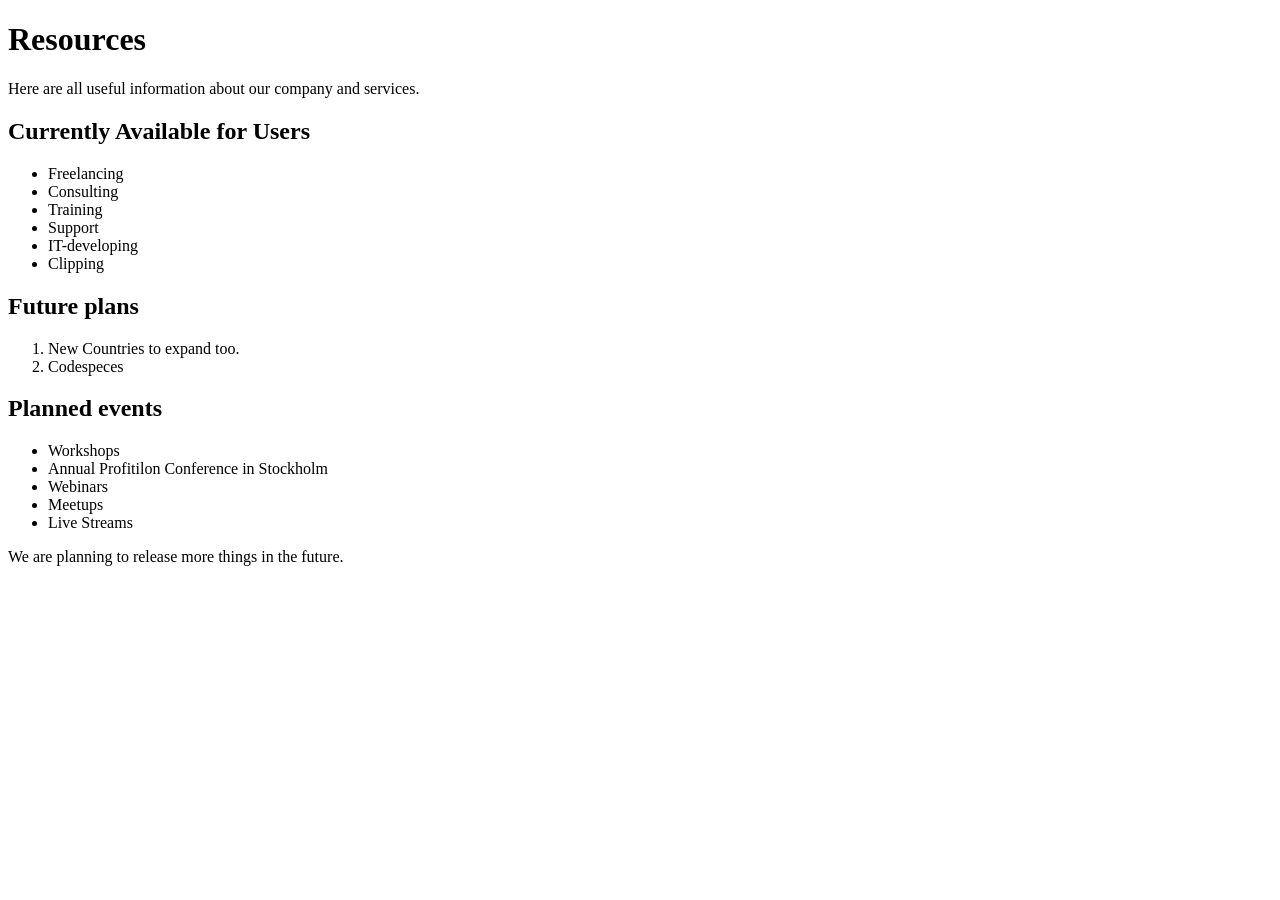
==== about.html @ f1d05c00 "Mer jobb på sista sidan." ====
<!DOCTYPE html>
<html lang="en">
<head>
    <meta charset="UTF-8">
    <meta name="viewport" content="width=device-width, initial-scale=1.0">
    <link rel="stylesheet" href="css/about.css">
    <title>About Us</title>
</head>

<body>
    <h1>Resources</h1>
    <p>Here are all useful information about our company and services.</p>

<section class="services">
    <div class="services-list">
<h2>Currently Available for Users</h2>
<ul>
    <li>Freelancing</li>
    <li>Consulting</li>
    <li>Training</li>
    <li>Support</li>
    <li>IT-developing</li>
    <li>Clipping</li>
</ul>
</div>
</section>

<h2>Future plans</h2>

<ol>
    <li>New Countries to expand too.</li>
    <li>Codespeces</li>
</ol>

<h2>Planned events</h2>

<ul>
    <li>Workshops</li>
    <li>Annual Profitilon Conference in Stockholm</li>
    <li>Webinars</li>
    <li>Meetups</li>
    <li>Live Streams</li>
</ul>

<p>We are planning to release more things in the future.</p>

</body>
</html>
---- css/about.css ----
.p {
    font-family: Arial, Helvetica, sans-serif;
}
body {
    
}
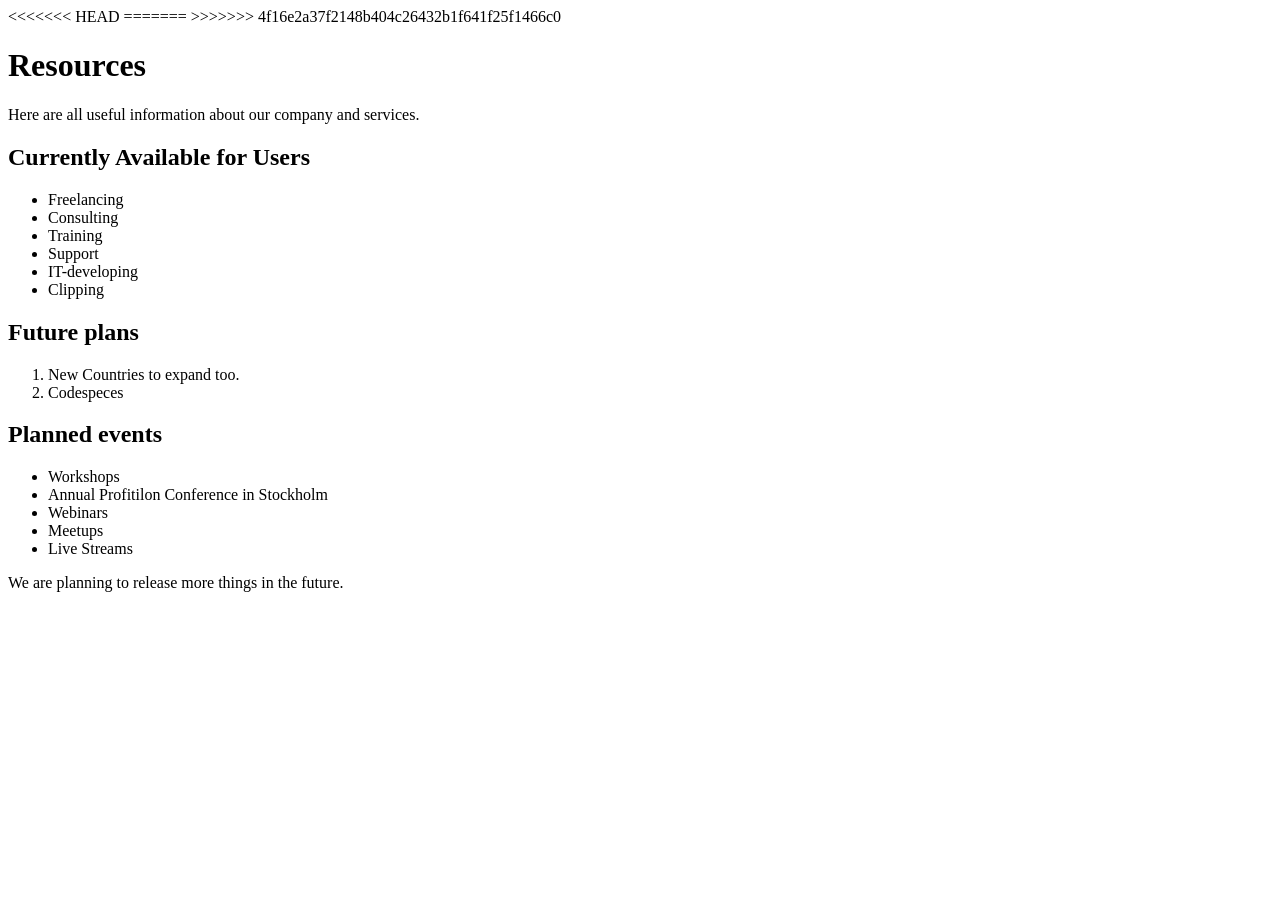
==== commit fc3cd22e: "Pushar efter merge." ====
--- a/about.html
+++ b/about.html
@@ -6,7 +6,11 @@
     <link rel="stylesheet" href="css/about.css">
     <title>About Us</title>
 </head>
+<<<<<<< HEAD
+<!-- Resurser och information om vårt företag och planer -->
+=======
 
+>>>>>>> 4f16e2a37f2148b404c26432b1f641f25f1466c0
 <body>
     <h1>Resources</h1>
     <p>Here are all useful information about our company and services.</p>
--- a/css/about.css
+++ b/css/about.css
@@ -1,6 +1,9 @@
+<<<<<<< HEAD
+body {
+  font-family: Arial, Helvetica, sans-serif;
+}
+=======
 .p {
     font-family: Arial, Helvetica, sans-serif;
 }
-body {
-    
-}+>>>>>>> 4f16e2a37f2148b404c26432b1f641f25f1466c0
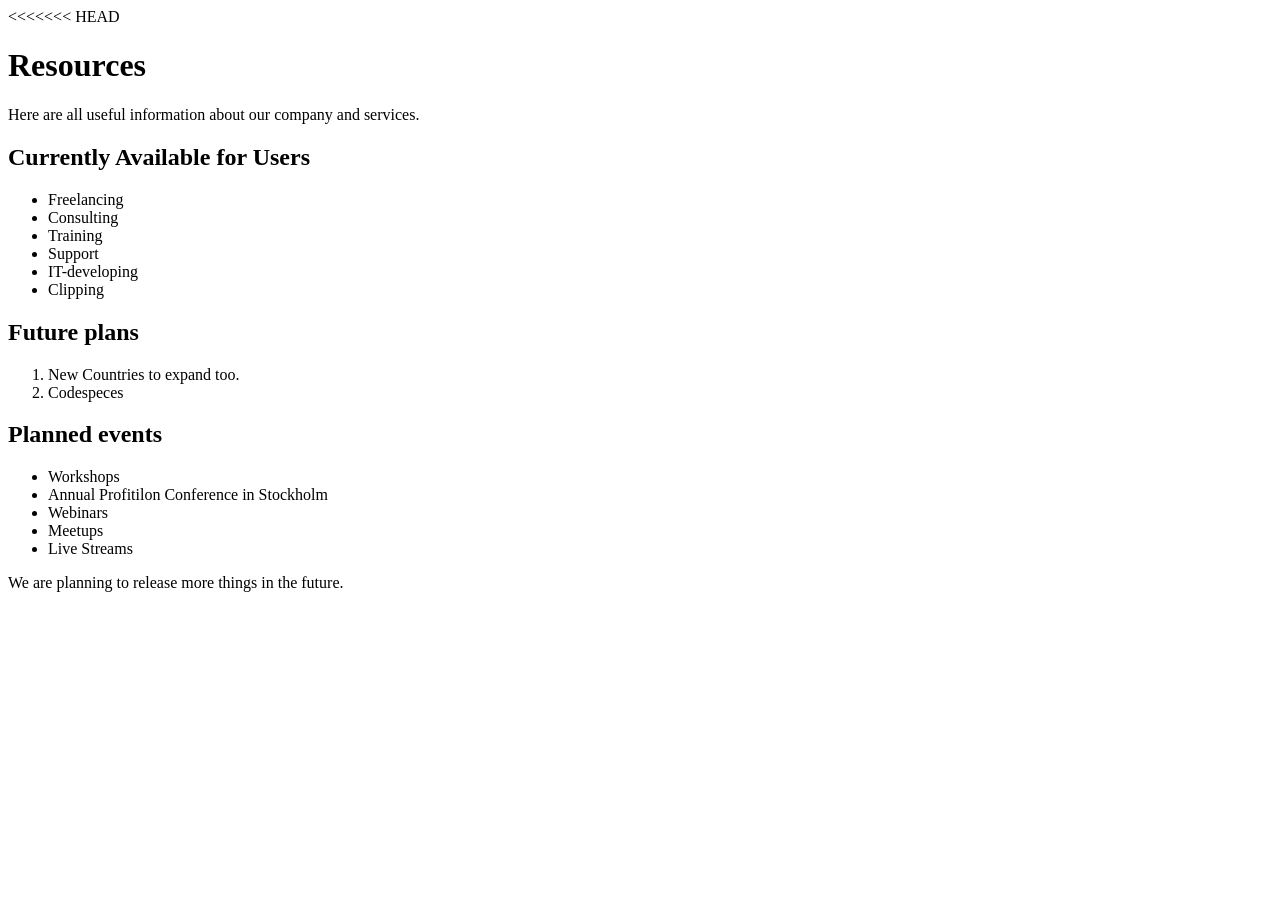
==== commit ca01293c: "Ändringar och fixningar." ====
--- a/about.html
+++ b/about.html
@@ -8,9 +8,6 @@
 </head>
 <<<<<<< HEAD
 <!-- Resurser och information om vårt företag och planer -->
-=======
-
->>>>>>> 4f16e2a37f2148b404c26432b1f641f25f1466c0
 <body>
     <h1>Resources</h1>
     <p>Here are all useful information about our company and services.</p>
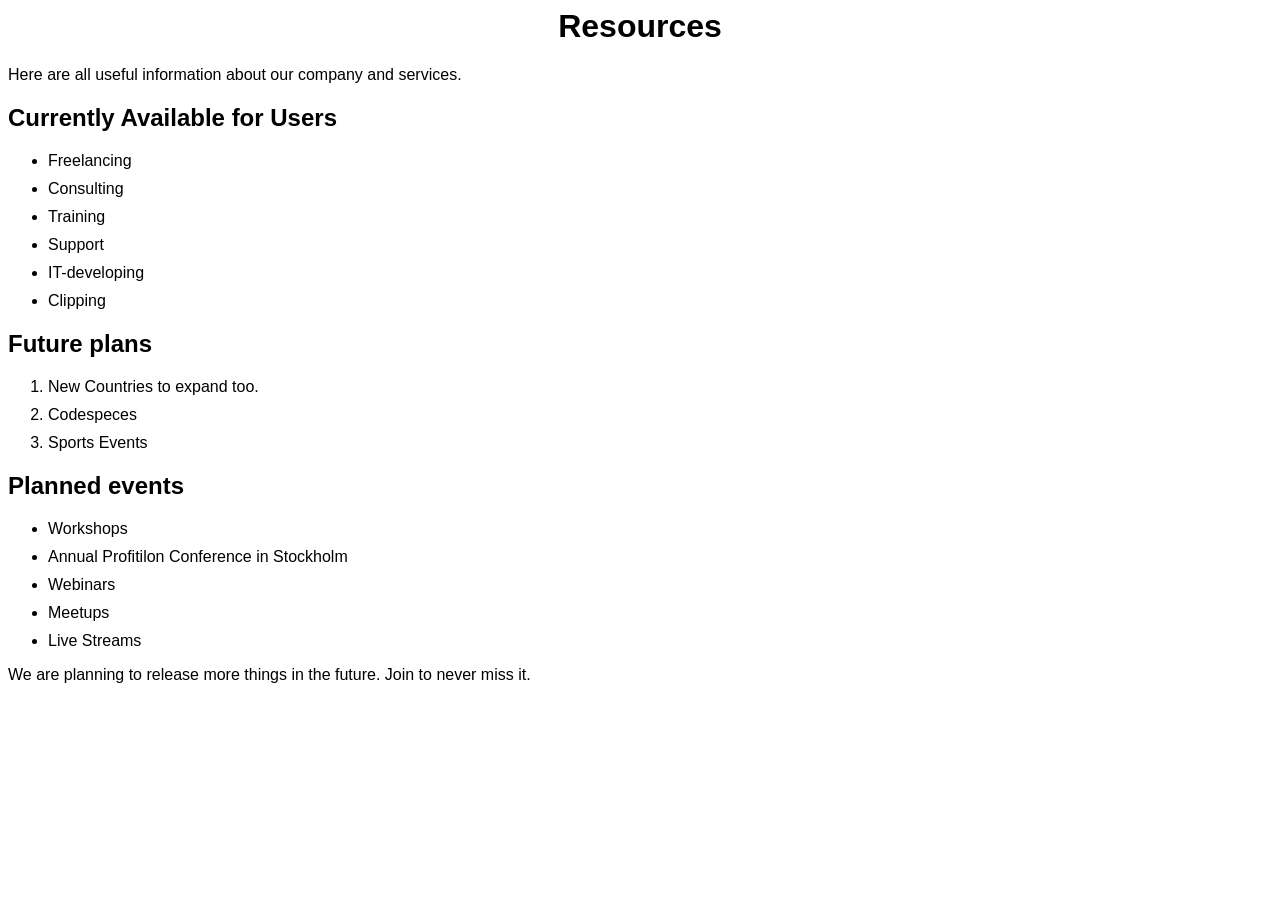
==== commit 4515a885: "Mer information" ====
--- a/about.html
+++ b/about.html
@@ -6,8 +6,7 @@
     <link rel="stylesheet" href="css/about.css">
     <title>About Us</title>
 </head>
-<<<<<<< HEAD
-<!-- Resurser och information om vårt företag och planer -->
+<!--- Resurser och information om vårt företag och planer -->
 <body>
     <h1>Resources</h1>
     <p>Here are all useful information about our company and services.</p>
@@ -31,6 +30,7 @@
 <ol>
     <li>New Countries to expand too.</li>
     <li>Codespeces</li>
+    <li>Sports Events</li>
 </ol>
 
 <h2>Planned events</h2>
@@ -43,7 +43,7 @@
     <li>Live Streams</li>
 </ul>
 
-<p>We are planning to release more things in the future.</p>
+<p>We are planning to release more things in the future. Join to never miss it.</p>
 
 </body>
 </html>
--- a/css/about.css
+++ b/css/about.css
@@ -1,9 +1,10 @@
-<<<<<<< HEAD
 body {
   font-family: Arial, Helvetica, sans-serif;
 }
-=======
-.p {
-    font-family: Arial, Helvetica, sans-serif;
+h1 {
+  text-align: center;
+  margin-top: auto;
 }
->>>>>>> 4f16e2a37f2148b404c26432b1f641f25f1466c0
+li {
+  margin: 10px 0;
+}
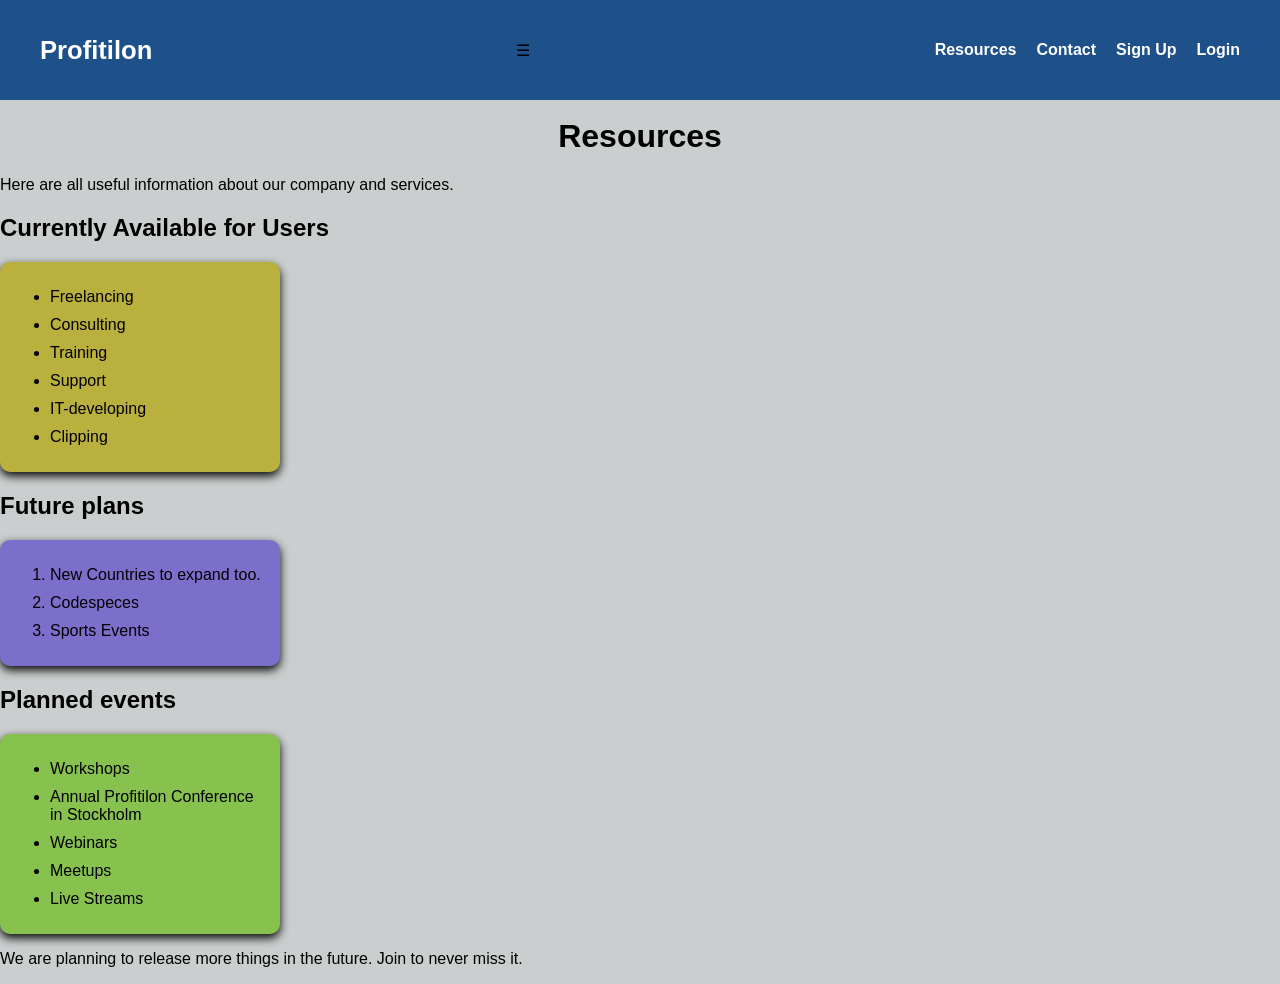
==== commit 37384cd8: "Finslipningar på resources." ====
--- a/about.html
+++ b/about.html
@@ -8,12 +8,25 @@
 </head>
 <!--- Resurser och information om vårt företag och planer -->
 <body>
+<main>
+<nav>
+    <div class="logo">Profitilon</div>
+    <div class="menu-toggle" id="menu-toggle">☰</div>
+    <ul>
+        <li><a href="about.html">Resources</a></li>
+        <li><a href="contact.html">Contact</a></li>
+        <li><a href="login.html">Sign Up</a></li>
+        <li><a href="login.html">Login</a></li>
+    </ul>
+</nav>
+<br>
+</main>
     <h1>Resources</h1>
     <p>Here are all useful information about our company and services.</p>
 
+<h2>Currently Available for Users</h2>
 <section class="services">
     <div class="services-list">
-<h2>Currently Available for Users</h2>
 <ul>
     <li>Freelancing</li>
     <li>Consulting</li>
@@ -27,14 +40,17 @@
 
 <h2>Future plans</h2>
 
+<div class="future">
 <ol>
     <li>New Countries to expand too.</li>
     <li>Codespeces</li>
     <li>Sports Events</li>
 </ol>
+</div>
 
 <h2>Planned events</h2>
 
+<div class="plans">
 <ul>
     <li>Workshops</li>
     <li>Annual Profitilon Conference in Stockholm</li>
@@ -42,6 +58,7 @@
     <li>Meetups</li>
     <li>Live Streams</li>
 </ul>
+</div>
 
 <p>We are planning to release more things in the future. Join to never miss it.</p>
 
--- a/css/about.css
+++ b/css/about.css
@@ -1,5 +1,44 @@
+
+body {
+  margin: 0;
+  font-family: Arial, sans-serif;
+}
+
+
+.logo {
+  font-size: 160%;
+  color: #ffffff;
+  font-weight: bold;
+  display: flex;
+}
+
+nav {
+  display: flex;
+  justify-content: space-between;
+  align-items: center;
+  padding: 15px 40px;
+  background-color: #1e5089;
+}
+
+nav ul {
+  list-style: none;
+  display: flex;
+  gap: 20px;
+}
+
+nav a {
+  color: rgb(255, 255, 255);
+  text-decoration: none;
+  font-weight: bold;
+}
+
+nav a:hover {
+  color: #00bcd4;
+}
+
 body {
   font-family: Arial, Helvetica, sans-serif;
+  background-color: rgb(203, 206, 206);
 }
 h1 {
   text-align: center;
@@ -7,4 +46,33 @@
 }
 li {
   margin: 10px 0;
+}
+
+.services-list {
+  background: rgb(186, 176, 61);
+  padding: 10px;
+  width: 290px;
+  border-radius: 10px;
+  width: 260px;
+  box-shadow: 0 4px 10px rgb(3, 3, 3);
+  text-align: left;
+}
+.future {
+  background: rgb(124, 110, 203);
+  padding: 10px;
+  width: 300px;
+  border-radius: 10px;
+  width: 260px;
+  box-shadow: 0 4px 10px rgb(3, 3, 3);
+  text-align: left;
+}
+
+.plans {
+  background: rgb(135, 193, 78);
+  padding: 10px;
+  width: 300px;
+  border-radius: 10px;
+  width: 260px;
+  box-shadow: 0 4px 10px rgb(3, 3, 3);
+  text-align: left; 
 }
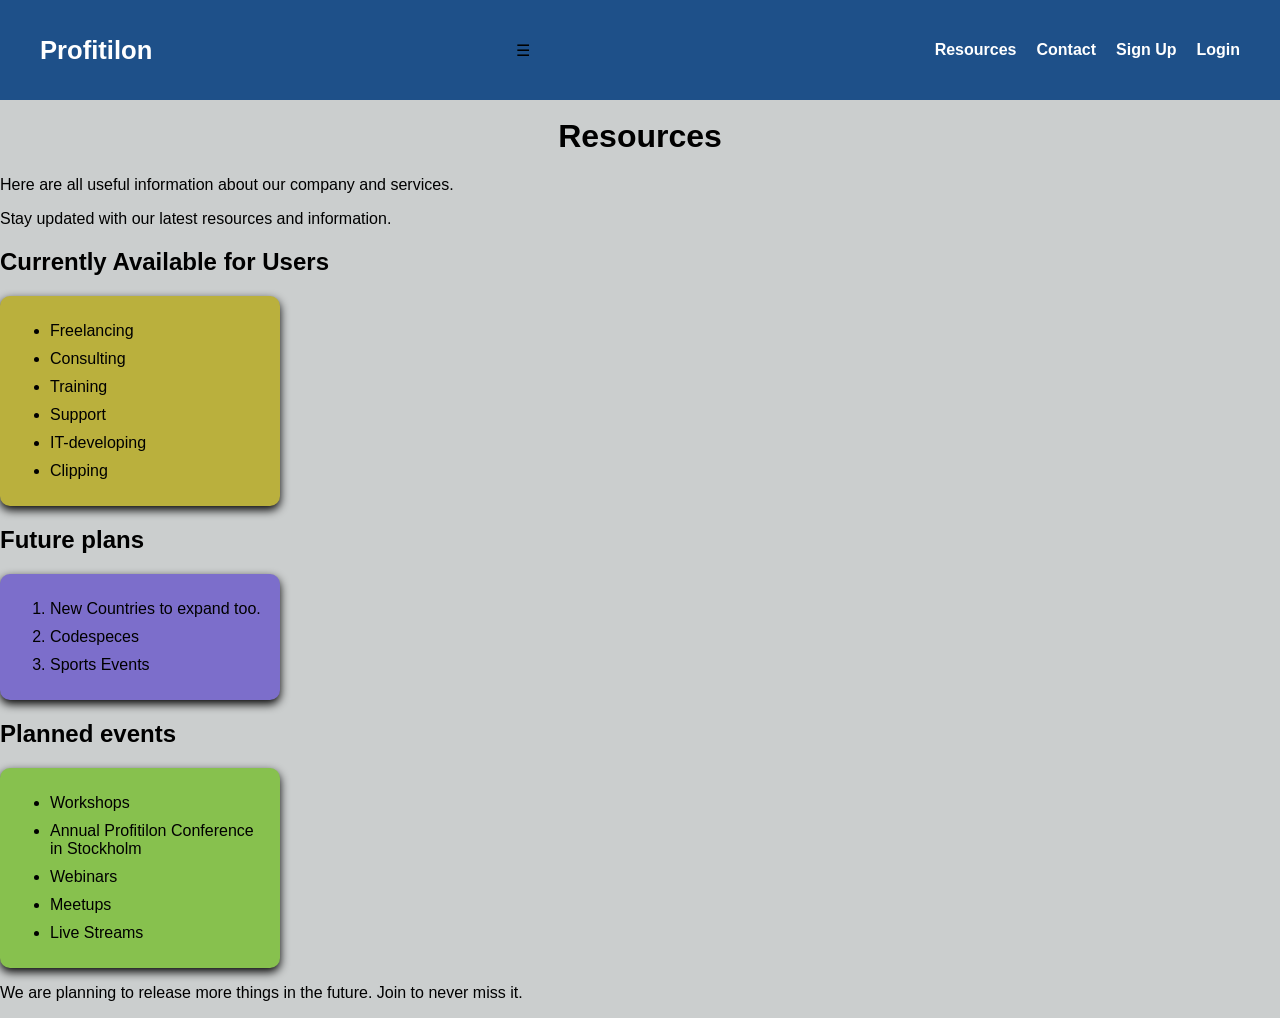
==== commit 41f039d0: "Ny mapp." ====
--- a/about.html
+++ b/about.html
@@ -23,7 +23,7 @@
 </main>
     <h1>Resources</h1>
     <p>Here are all useful information about our company and services.</p>
-
+    <p>Stay updated with our latest resources and information.</p>
 <h2>Currently Available for Users</h2>
 <section class="services">
     <div class="services-list">
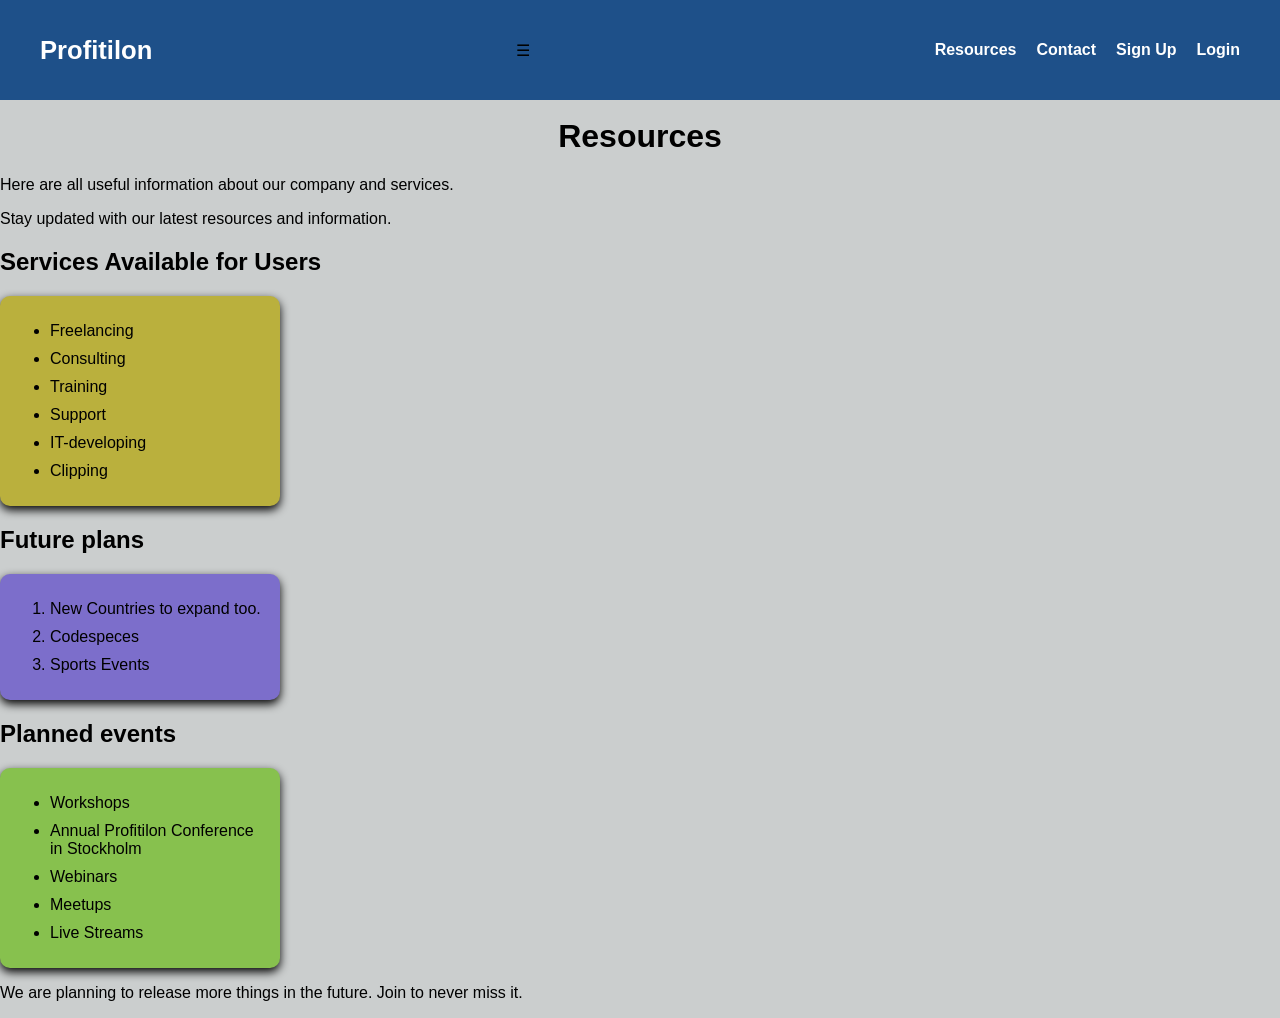
==== commit 33be2b4d: "Mindre ändringar efter konstanta problem med korrumperande filer i den gamla mappen." ====
--- a/about.html
+++ b/about.html
@@ -24,7 +24,7 @@
     <h1>Resources</h1>
     <p>Here are all useful information about our company and services.</p>
     <p>Stay updated with our latest resources and information.</p>
-<h2>Currently Available for Users</h2>
+<h2>Services Available for Users</h2>
 <section class="services">
     <div class="services-list">
 <ul>
